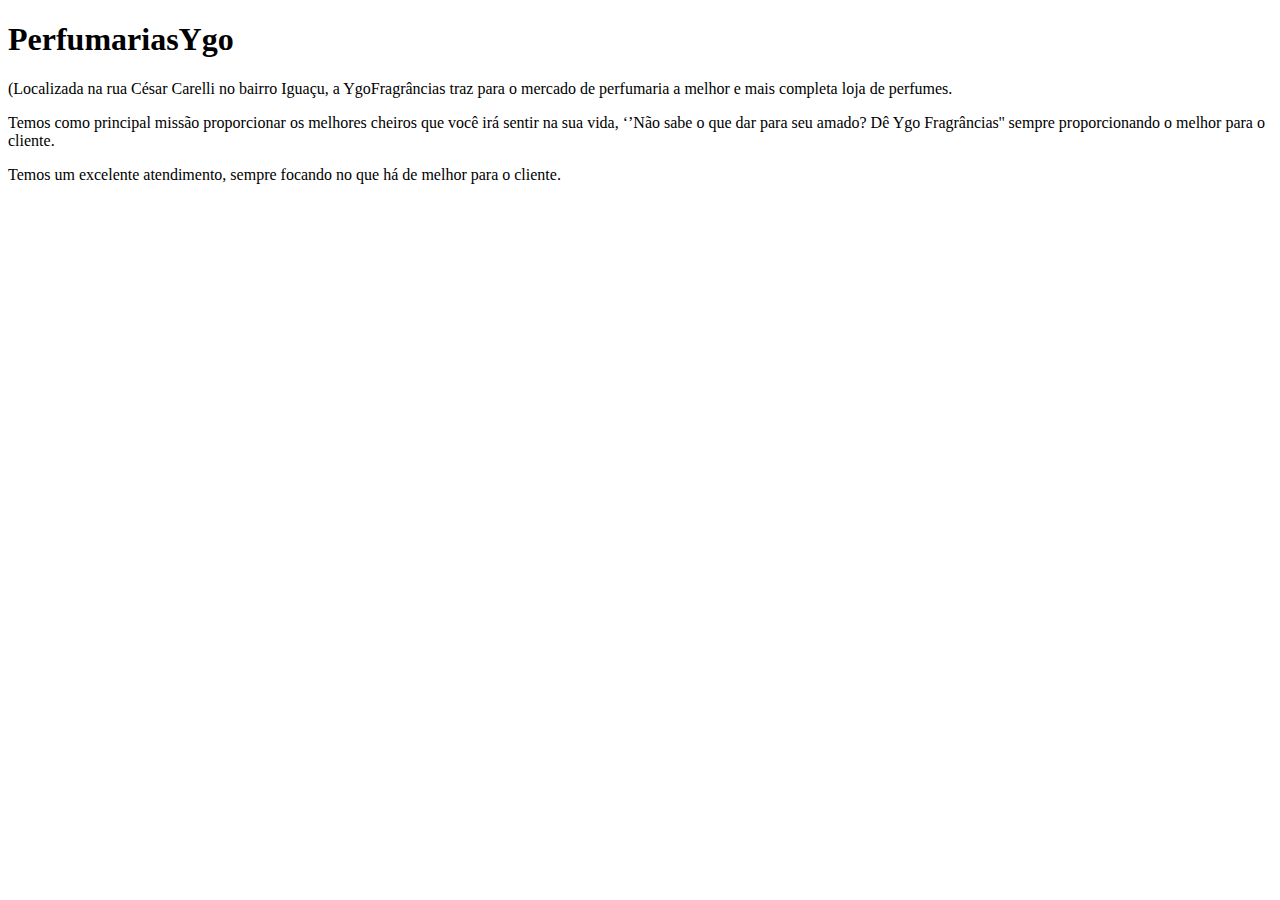
==== index.html @ 81331e5d "Add files via upload" ====
<!DOCTYPE html>

<h1>PerfumariasYgo</h1>

<body>

<p>(Localizada na rua César Carelli no bairro Iguaçu, a YgoFragrâncias traz para o mercado de perfumaria a melhor e mais completa loja de perfumes.</p>

<p>Temos como principal missão proporcionar os melhores cheiros que você irá sentir na sua vida, ‘’Não sabe o que dar para seu amado? Dê Ygo Fragrâncias'' sempre proporcionando o melhor para o cliente.</p>

<p>Temos um excelente atendimento, sempre focando no que há de melhor para o cliente.</p>

</body>

<tag> </tag>
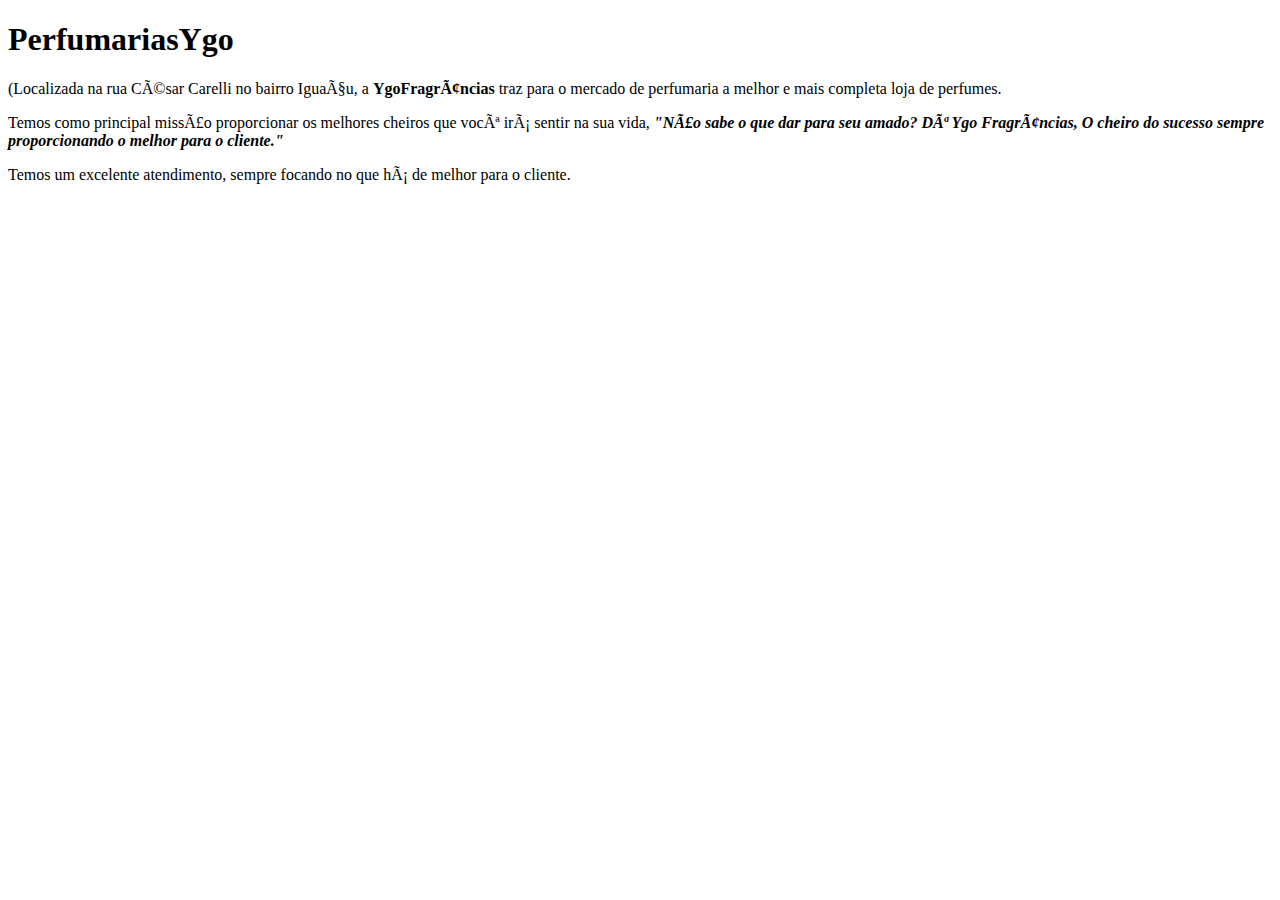
==== commit 0a9ba16f: "Add files via upload" ====
--- a/index.html
+++ b/index.html
@@ -1,15 +1,22 @@
 <!DOCTYPE html>
+</html lang="pt-br"
+<meta charset="UTF-8">
+<title>YgoFragrâncias</title>
 
 <h1>PerfumariasYgo</h1>
 
 <body>
 
-<p>(Localizada na rua César Carelli no bairro Iguaçu, a YgoFragrâncias traz para o mercado de perfumaria a melhor e mais completa loja de perfumes.</p>
+<p>(Localizada na rua César Carelli no bairro Iguaçu, a <strong>YgoFragrâncias</strong> traz para o mercado de perfumaria a melhor e mais completa loja de perfumes.</p>
 
-<p>Temos como principal missão proporcionar os melhores cheiros que você irá sentir na sua vida, ‘’Não sabe o que dar para seu amado? Dê Ygo Fragrâncias'' sempre proporcionando o melhor para o cliente.</p>
+
+<p>Temos como principal missão proporcionar os melhores cheiros que você irá sentir na sua vida, <strong> <em>"Não sabe o que dar para seu amado? Dê Ygo Fragrâncias, O cheiro do sucesso sempre proporcionando o melhor para o cliente."</em></strong></p>
+
 
 <p>Temos um excelente atendimento, sempre focando no que há de melhor para o cliente.</p>
 
+
 </body>
 
-<tag> </tag>+
+<tag> </tag>    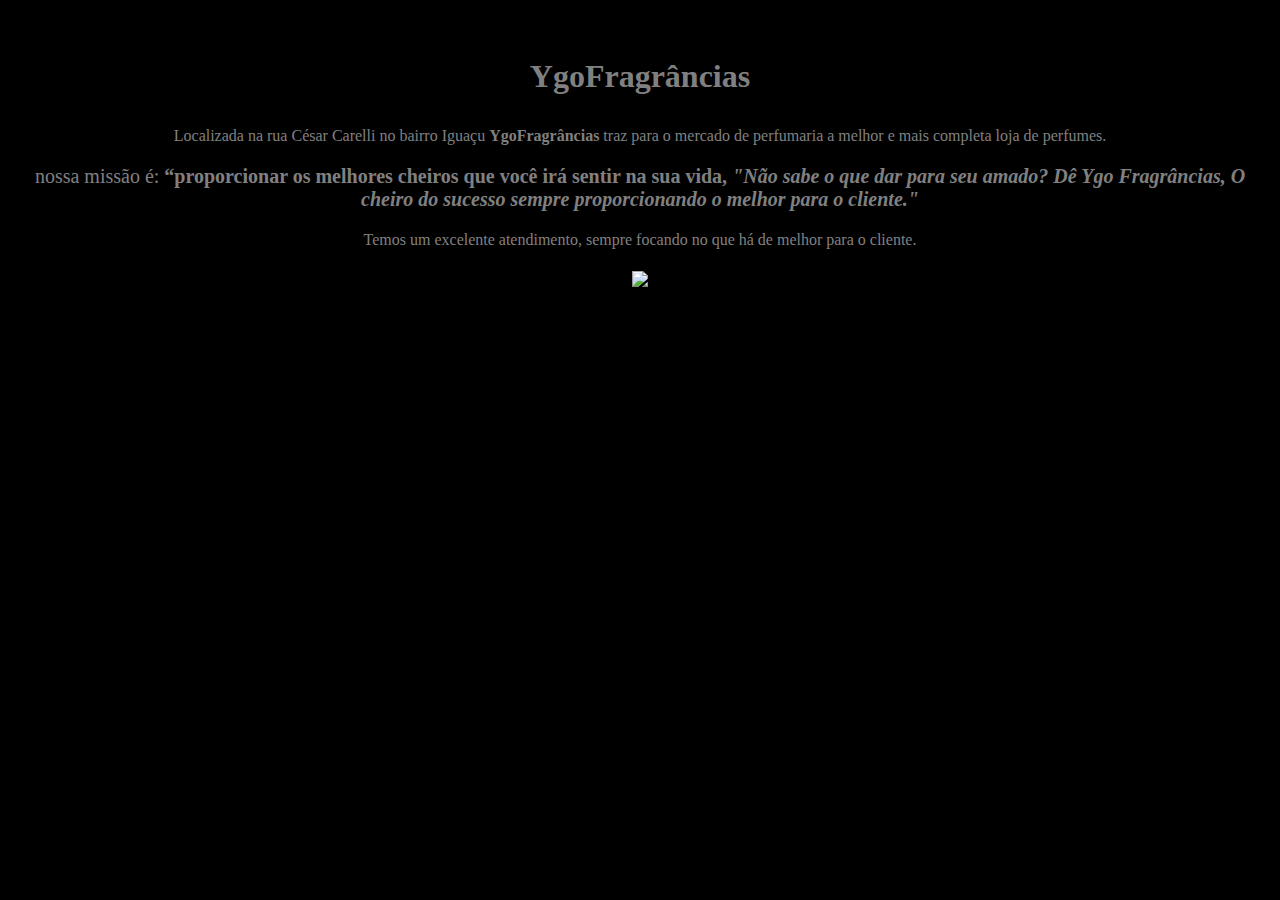
==== commit 1cc51aea: "Update index.html" ====
--- a/index.html
+++ b/index.html
@@ -1,22 +1,32 @@
 <!DOCTYPE html>
-</html lang="pt-br"
-<meta charset="UTF-8">
-<title>YgoFragrâncias</title>
+<html lang="pt-br">
+<head>
+    <meta charset="UTF-8">
+     
 
-<h1>PerfumariasYgo</h1>
-
-<body>
-
-<p>(Localizada na rua César Carelli no bairro Iguaçu, a <strong>YgoFragrâncias</strong> traz para o mercado de perfumaria a melhor e mais completa loja de perfumes.</p>
+         <title>PerfumariasYgo</title> </p>.
+<link rel="stylesheet" href="style.css">
 
 
-<p>Temos como principal missão proporcionar os melhores cheiros que você irá sentir na sua vida, <strong> <em>"Não sabe o que dar para seu amado? Dê Ygo Fragrâncias, O cheiro do sucesso sempre proporcionando o melhor para o cliente."</em></strong></p>
+</head>
 
+<font color="gray"   style="text-align:center">
 
-<p>Temos um excelente atendimento, sempre focando no que há de melhor para o cliente.</p>
+<h1 style="text-align:center">   <p>
+    
 
+ YgoFragrâncias </h1>
+ 
 
-</body>
+<p style="text-align:center"> Localizada na rua César Carelli no bairro Iguaçu <strong> YgoFragrâncias</strong> traz para o mercado de perfumaria a melhor e mais completa loja de perfumes.</p>
 
+<em> <p style="font-size: 20px; text-align:center"></em> nossa missão é: <strong>“proporcionar os melhores cheiros que você irá sentir na sua vida, <strong> <em>"Não sabe o que dar para seu amado? Dê Ygo Fragrâncias, O cheiro do sucesso sempre proporcionando o melhor para o cliente."</em></strong></p>
+</strong></em></p>
 
-<tag> </tag>    +<p style="text-align:center">Temos um excelente atendimento, sempre focando no que há de melhor para o cliente.
+</p>
+</html>
+
+<em> <p style="font-size: 20px;><p style="text-align:center">  <img src="perfume.png"></em> </p> </p>
+
+ <body bgcolor="black"></body>
